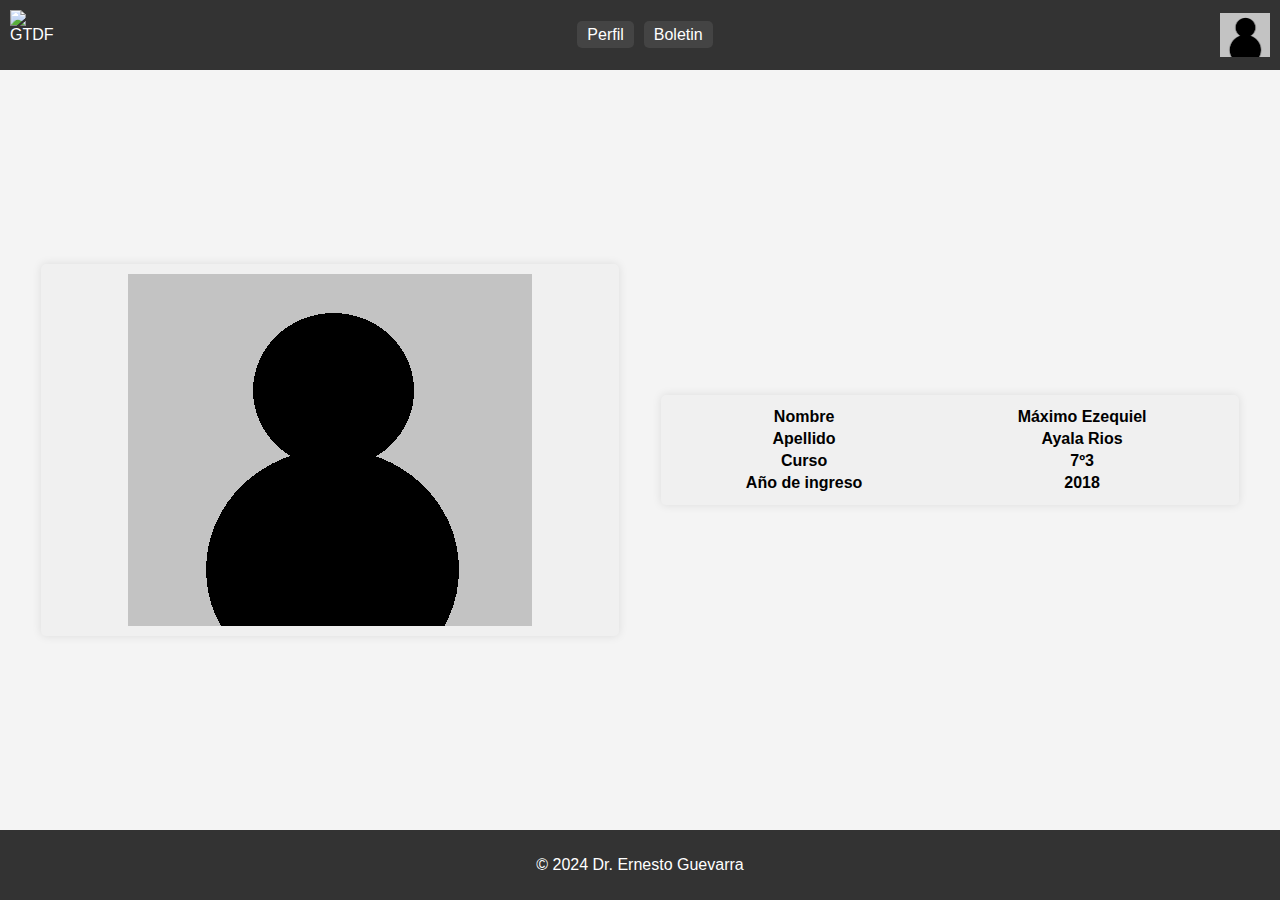
==== Pagina principal/index.html @ 5fe275dd "Regulacion de colores" ====
<!DOCTYPE html>
<html lang="es">
<head>
    <meta charset="UTF-8">
    <meta name="viewport" content="width=device-width, initial-scale=1.0">
    <title>Dr Ernesto Guevarra</title>
    <link rel="stylesheet" href="Estilos.css">
</head>
<body>

<div class="container">
    <header>
        <div class="logo"><img src="https://encrypted-tbn0.gstatic.com/images?q=tbn:ANd9GcRNWx2or6L01eUWSzlOHkkr-oeYh-EeGwn6og&s" alt="GTDF" class="IMGL"></div>
        <div class="menu">
            <ul>
                <li><a href="index.html">Perfil</a></li>
                <li><a href="boletin.html">Boletin</a></li>
            </ul>
        </div>
        
        <div class="header-right"><img src="Captura.PNG" alt=":V" class="IMGL" ></div>
    </header>

    <div class="body">
        <div class="caja1"> <img src="Captura.PNG" alt="Foto"></div>
        <Div class="caja2">
           <!-- Deberia darle mas funcionalidad con javas crip para cambiar los nombres usando las nases de datos-->
            <table>
                <tr>
                    <th>Nombre</th>
                    <th>Máximo Ezequiel</th>
                </tr>
                <tr>
                    <th>Apellido</th>
                    <th>Ayala Rios</th>
                </tr>
                <tr>
                  <th>Curso</th>
                  <th>7º3</th>
                </tr>
                <tr>
                    <th>Año de ingreso</th>
                    <th>2018</th>
                </tr>

            </table>
        </Div>
    </div>

    <footer>
        <p>&copy; 2024 Dr. Ernesto Guevarra</p>
    </footer>
</div>
</body>
</html>
---- Pagina principal/Estilos.css ----
body {
    font-family: Arial, sans-serif;
    margin: 0;
    padding: 0;
}
.body {
    display: flex;
    justify-content: space-around;
    align-items: center;
    }

body img {
    max-width: 100%;
    height: auto;
    display: block;
    margin: 0 auto;
}

.container {
    display: flex;
    flex-direction: column;
    height: 100vh;
}
header {
    display: flex;
    justify-content: space-between;
    align-items: center;
    background-color: #333;
    color: white;
    padding: 10px;
}
.logo {
    width: 50px;
    height: 50px;
    display: flex;
    justify-content: center;
    align-items: center;
    margin-right: 10px;
    overflow: hidden;
}
.IMGL{
    width: 100%;
    height: 100%;
    object-fit: cover;
}
.menu {
    flex: 1;
    display: flex;
    justify-content: center;
}
.menu ul {
    list-style-type: none;
    padding: 0;
    display: flex;
    gap: 10px;
}
.menu ul li {
    margin: 0;
}
.menu ul li a {
    color: white;
    text-decoration: none;
    padding: 5px 10px;
    background-color: #444;
    border-radius: 5px;
}
.header-right {
    width: 50px;
    height: 50px;
    display: flex;
    align-items: center;
}
.body {
    flex: 1;
    padding: 20px;
    background-color: #f4f4f4;
}
footer {
    background-color: #333;
    color: white;
    text-align: center;
    padding: 10px 0;
}
.caja1, .caja2 {
    width: 45%; /* Ajusta el tamaño según tus necesidades */
    padding: 10px;
    background-color: #f0f0f0;
    box-shadow: 0 0 10px rgba(0, 0, 0, 0.1);
    border-radius: 5px;
}

/* Estilos para las imágenes dentro de las cajas */
.caja1 img, .header-right img {
    max-width: 100%;
    height: auto;
    display: block;
}

/* Ajustes adicionales */
table {
    width: 100%;
}

.caja3 {
    width: 100%; /* Ajusta el tamaño según tus necesidades */
    padding: 10px;
    background-color: #f0f0f0;
    box-shadow: 0 0 10px rgba(0, 0, 0, 0.1);
    border-radius: 5px;
}
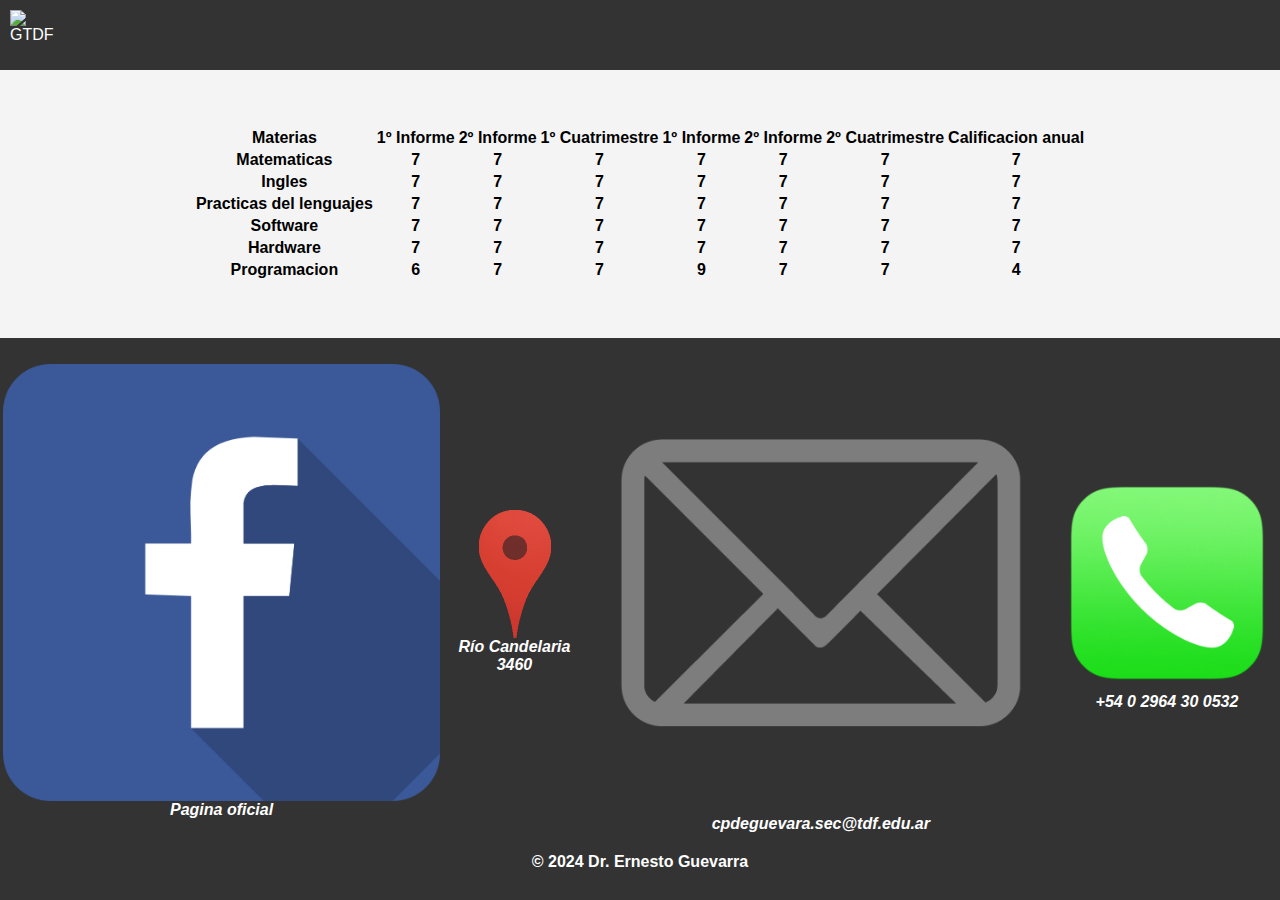
==== commit 6481a5c4: "Antes de agregar js" ====
--- a/Pagina principal/index.html
+++ b/Pagina principal/index.html
@@ -3,53 +3,137 @@
 <head>
     <meta charset="UTF-8">
     <meta name="viewport" content="width=device-width, initial-scale=1.0">
-    <title>Dr Ernesto Guevarra</title>
+    <title>Boletin</title>
     <link rel="stylesheet" href="Estilos.css">
 </head>
 <body>
 
 <div class="container">
+
     <header>
+
         <div class="logo"><img src="https://encrypted-tbn0.gstatic.com/images?q=tbn:ANd9GcRNWx2or6L01eUWSzlOHkkr-oeYh-EeGwn6og&s" alt="GTDF" class="IMGL"></div>
         <div class="menu">
-            <ul>
-                <li><a href="index.html">Perfil</a></li>
-                <li><a href="boletin.html">Boletin</a></li>
-            </ul>
+            <table>
+<!-- poner recuadros para poner espacioos donde poner las variables de nombre, apellido y nombre -->
+            </table>
         </div>
-        
-        <div class="header-right"><img src="Captura.PNG" alt=":V" class="IMGL" ></div>
+
     </header>
 
     <div class="body">
-        <div class="caja1"> <img src="Captura.PNG" alt="Foto"></div>
-        <Div class="caja2">
-           <!-- Deberia darle mas funcionalidad con javas crip para cambiar los nombres usando las nases de datos-->
-            <table>
+
+        <Div class="caja">    
+
+            <table class="cable">
+
                 <tr>
-                    <th>Nombre</th>
-                    <th>Máximo Ezequiel</th>
+                    <th>Materias</th>
+                    <th>1º Informe</th>
+                    <th>2º Informe</th>
+                    <th>1º Cuatrimestre</th>
+                    <th>1º Informe</th>
+                    <th>2º Informe</th>
+                    <th>2º Cuatrimestre</th>
+                    <th>Calificacion anual</th>
                 </tr>
                 <tr>
-                    <th>Apellido</th>
-                    <th>Ayala Rios</th>
+                    <th>Matematicas</th>
+                    <th>7</th>
+                    <th>7</th>
+                    <th>7</th>
+                    <th>7</th>
+                    <th>7</th>
+                    <th>7</th>
+                    <th>7</th>
                 </tr>
                 <tr>
-                  <th>Curso</th>
-                  <th>7º3</th>
+                    <th>Ingles</th>
+                    <th>7</th>
+                    <th>7</th>
+                    <th>7</th>
+                    <th>7</th>
+                    <th>7</th>
+                    <th>7</th>
+                    <th>7</th>
                 </tr>
                 <tr>
-                    <th>Año de ingreso</th>
-                    <th>2018</th>
+                  <th>Practicas del lenguajes</th>
+                    <th>7</th>
+                    <th>7</th>
+                    <th>7</th>
+                    <th>7</th>
+                    <th>7</th>
+                    <th>7</th>
+                    <th>7</th>
+                </tr>
+                <tr>
+                    <th>Software</th>
+                    <th>7</th>
+                    <th>7</th>
+                    <th>7</th>
+                    <th>7</th>
+                    <th>7</th>
+                    <th>7</th>
+                    <th>7</th>
+                </tr>
+                <tr>
+                    <th>Hardware</th>
+                    <th>7</th>
+                    <th>7</th>
+                    <th>7</th>
+                    <th>7</th>
+                    <th>7</th>
+                    <th>7</th>
+                    <th>7</th>
+                </tr>
+                <tr>
+                    <th>Programacion</th>
+                    <th>6</th>
+                    <th>7</th>
+                    <th>7</th>
+                    <th>9</th>
+                    <th>7</th>
+                    <th>7</th>
+                    <th>4</th>
                 </tr>
 
             </table>
+
         </Div>
+
     </div>
 
     <footer>
-        <p>&copy; 2024 Dr. Ernesto Guevarra</p>
+
+        <table>
+            <tr>
+                <th>
+                <A href="https://www.facebook.com/colegioguevara"> <img src="/imagenes/facebook.png.png" alt="" id="icono"></A>
+                <address> Pagina oficial</address>
+                </th>
+                <th>
+                <A href="https://maps.app.goo.gl/hAXGAfA48N77brYH7"><img src="/imagenes/maps_21767.png" alt="" id="icono"></A>
+                <address> Río Candelaria 3460</address>
+                </th>
+                <th>
+                <A href="" ><img src="/imagenes/email_socialnetwork_20049.png"  alt="" id="icono"> </A>
+                <address>cpdeguevara.sec@tdf.edu.ar</address>
+                </th>
+                <th>
+                <img src="/imagenes/Phone_31105.png" alt="" id="icono">
+                <address> +54 0 2964 30 0532</address>
+                </th>
+            </tr>
+            <tr>
+                <th colspan="4" ><p>&copy; 2024 Dr. Ernesto Guevarra</p></th>
+            </tr>
+        </table>
+
+        
     </footer>
+
 </div>
+
 </body>
 </html>